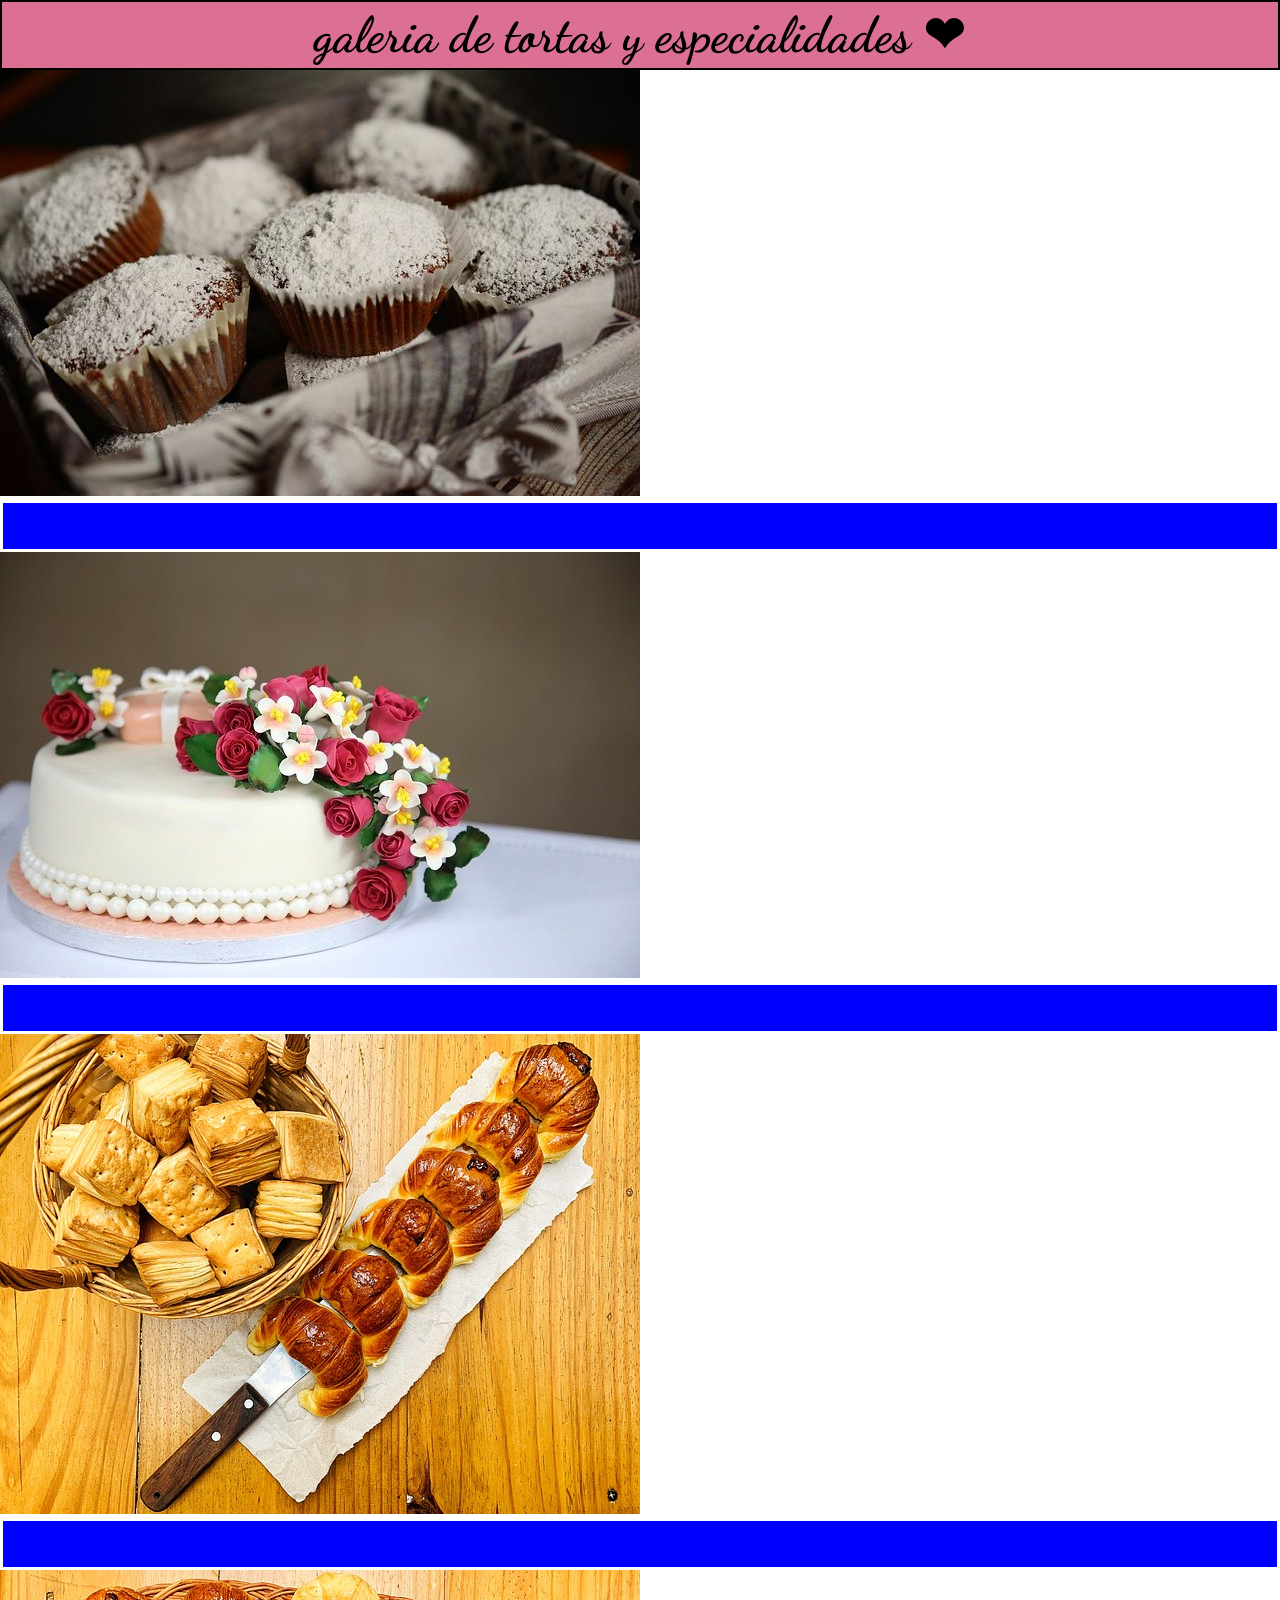
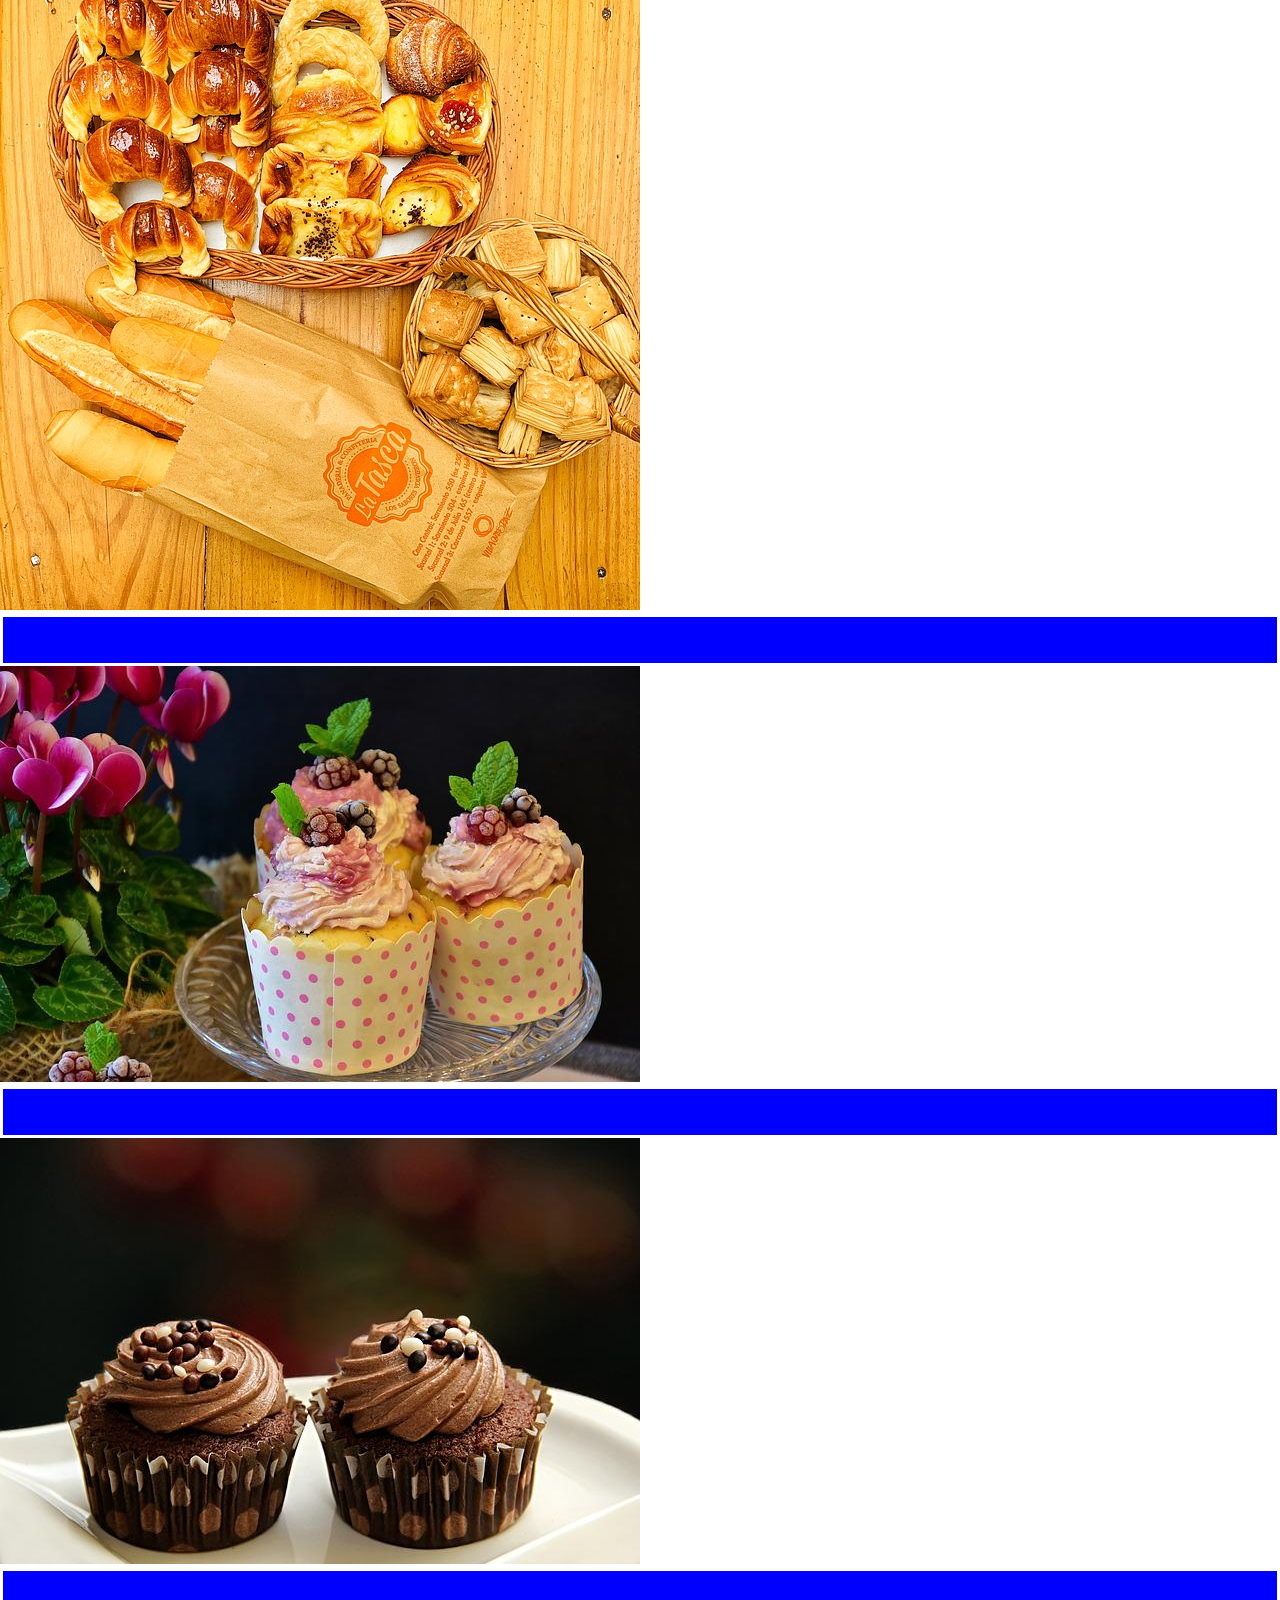
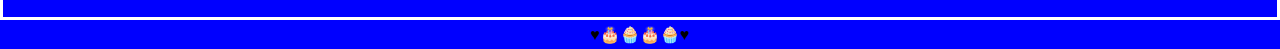
==== galeria.html @ 1ab7bcf9 "agregando  sass" ====
<!DOCTYPE html>
<html lang="es">
<head>
    <meta charset="UTF-8">
    <meta http-equiv="X-UA-Compatible" content="IE=edge">
    <meta name="viewport" content="width=device-width, initial-scale=1.0">
    <title>sasss1</title>
    <link rel="stylesheet" href="estilos.css">
</head>
<body>
    <h2>galeria de tortas y especialidades ❤</h2>
    <div>
    <img src="./img/muffins-g33162d1ed_640.jpg" class="float-left" >
    <p><em>Lorem ipsum dolor sit amet consectetur adipisicing elit. Veniam, dolorum consectetur. Optio dicta perspiciatis, minima fugiat quibusdam saepe autem explicabo assumenda, pariatur molestiae quos laboriosam labore. Ipsa magni harum dicta?</em> </p>

    <img src="./img/cakes-g458e15aca_640.jpg" class="float-left" >
    <p><em>Lorem ipsum dolor sit amet consectetur adipisicing elit. Veniam, dolorum consectetur. Optio dicta perspiciatis, minima fugiat quibusdam saepe autem explicabo assumenda, pariatur molestiae quos laboriosam labore. Ipsa magni harum dicta?</em> </p>
    <img src="./img/croissant-g2ca2ae9f1_640.jpg" class="float-left" >
    <p><em>Lorem ipsum dolor sit amet consectetur adipisicing elit. Veniam, dolorum consectetur. Optio dicta perspiciatis, minima fugiat quibusdam saepe autem explicabo assumenda, pariatur molestiae quos laboriosam labore. Ipsa magni harum dicta?</em> </p>
    <img src="./img/croissant-g9f7acefa1_640.jpg" class="float-left" >
    <p><em>Lorem ipsum dolor sit amet consectetur adipisicing elit. Veniam, dolorum consectetur. Optio dicta perspiciatis, minima fugiat quibusdam saepe autem explicabo assumenda, pariatur molestiae quos laboriosam labore. Ipsa magni harum dicta?</em> </p>
    <img src="./img/cupcake-g9bba54a01_640.jpg" class="float-left" >
    <p><em>Lorem ipsum dolor sit amet consectetur adipisicing elit. Veniam, dolorum consectetur. Optio dicta perspiciatis, minima fugiat quibusdam saepe autem explicabo assumenda, pariatur molestiae quos laboriosam labore. Ipsa magni harum dicta?</em> </p>
    <img src="./img/muffin-g5b26d4164_640.jpg" class="float-left" >
    <p><em>Lorem ipsum dolor sit amet consectetur adipisicing elit. Veniam, dolorum consectetur. Optio dicta perspiciatis, minima fugiat quibusdam saepe autem explicabo assumenda, pariatur molestiae quos laboriosam labore. Ipsa magni harum dicta?</em> </p>

   
    </div>
    <footer>
        ♥🎂🧁🎂🧁♥
    </footer>
       
</body>
</html>
---- estilos.css ----
@import url("https://fonts.googleapis.com/css2?family=Dancing+Script&family=Oleo+Script+Swash+Caps&display=swap");
* {
  padding: 0;
  margin: 0;
}

h1 {
  background-color: pink;
  font-family: "Oleo Script Swash Caps", cursive;
  text-align: center;
  padding: 2px;
  border: solid 2px black;
  margin: 1px;
}

li {
  display: inline-block;
  width: 30%;
  position: relative;
  font-size: 20px;
}

ul {
  background-color: aqua;
  list-style: none;
  padding: 10px;
  border: solid 2px black;
}

h2 {
  background-color: palevioletred;
  font-family: "Dancing Script", cursive;
  text-align: center;
  padding: 3px;
  border: solid 2px black;
  font-size: 50px;
}

p {
  color: blue;
  font-size: 20px;
  text-decoration: double;
  margin: 3px;
}

footer {
  background-color: blue;
  text-align: center;
  padding: 5px;
}

h1 {
  background-color: pink;
  font-family: "Oleo Script Swash Caps", cursive;
  font-size: 50px;
  text-align: center;
  padding: 2px;
}

p {
  background-color: blue;
  color: white;
  text-align: center;
}

h2 {
  background-color: palevioletred;
  font-family: "Dancing Script", cursive;
  text-align: center;
  padding: 3px;
  border: solid 2px black;
  font-size: 50px;
}

p {
  color: blue;
  font-size: 20px;
  text-decoration: double;
  margin: 3px;
}

footer {
  background-color: blue;
  text-align: center;
  padding: 5px;
}

/*# sourceMappingURL=estilos.css.map */
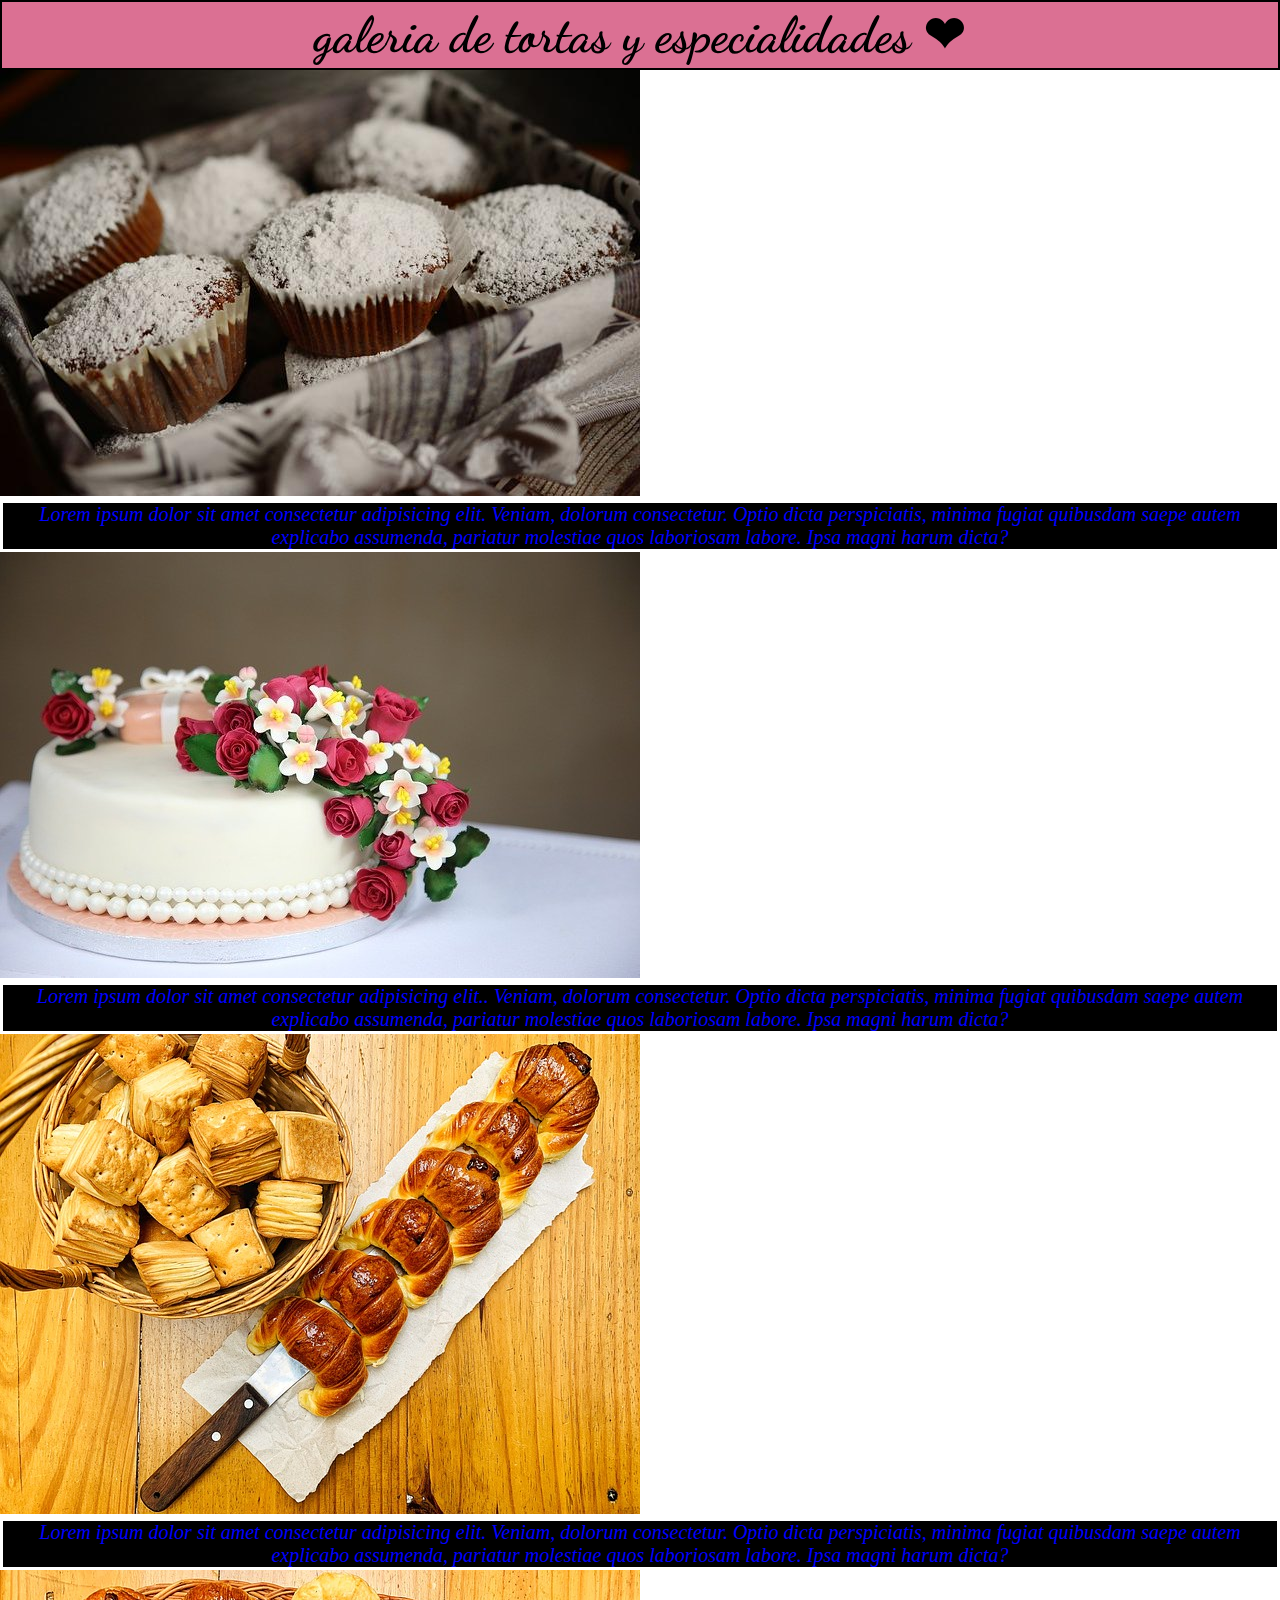
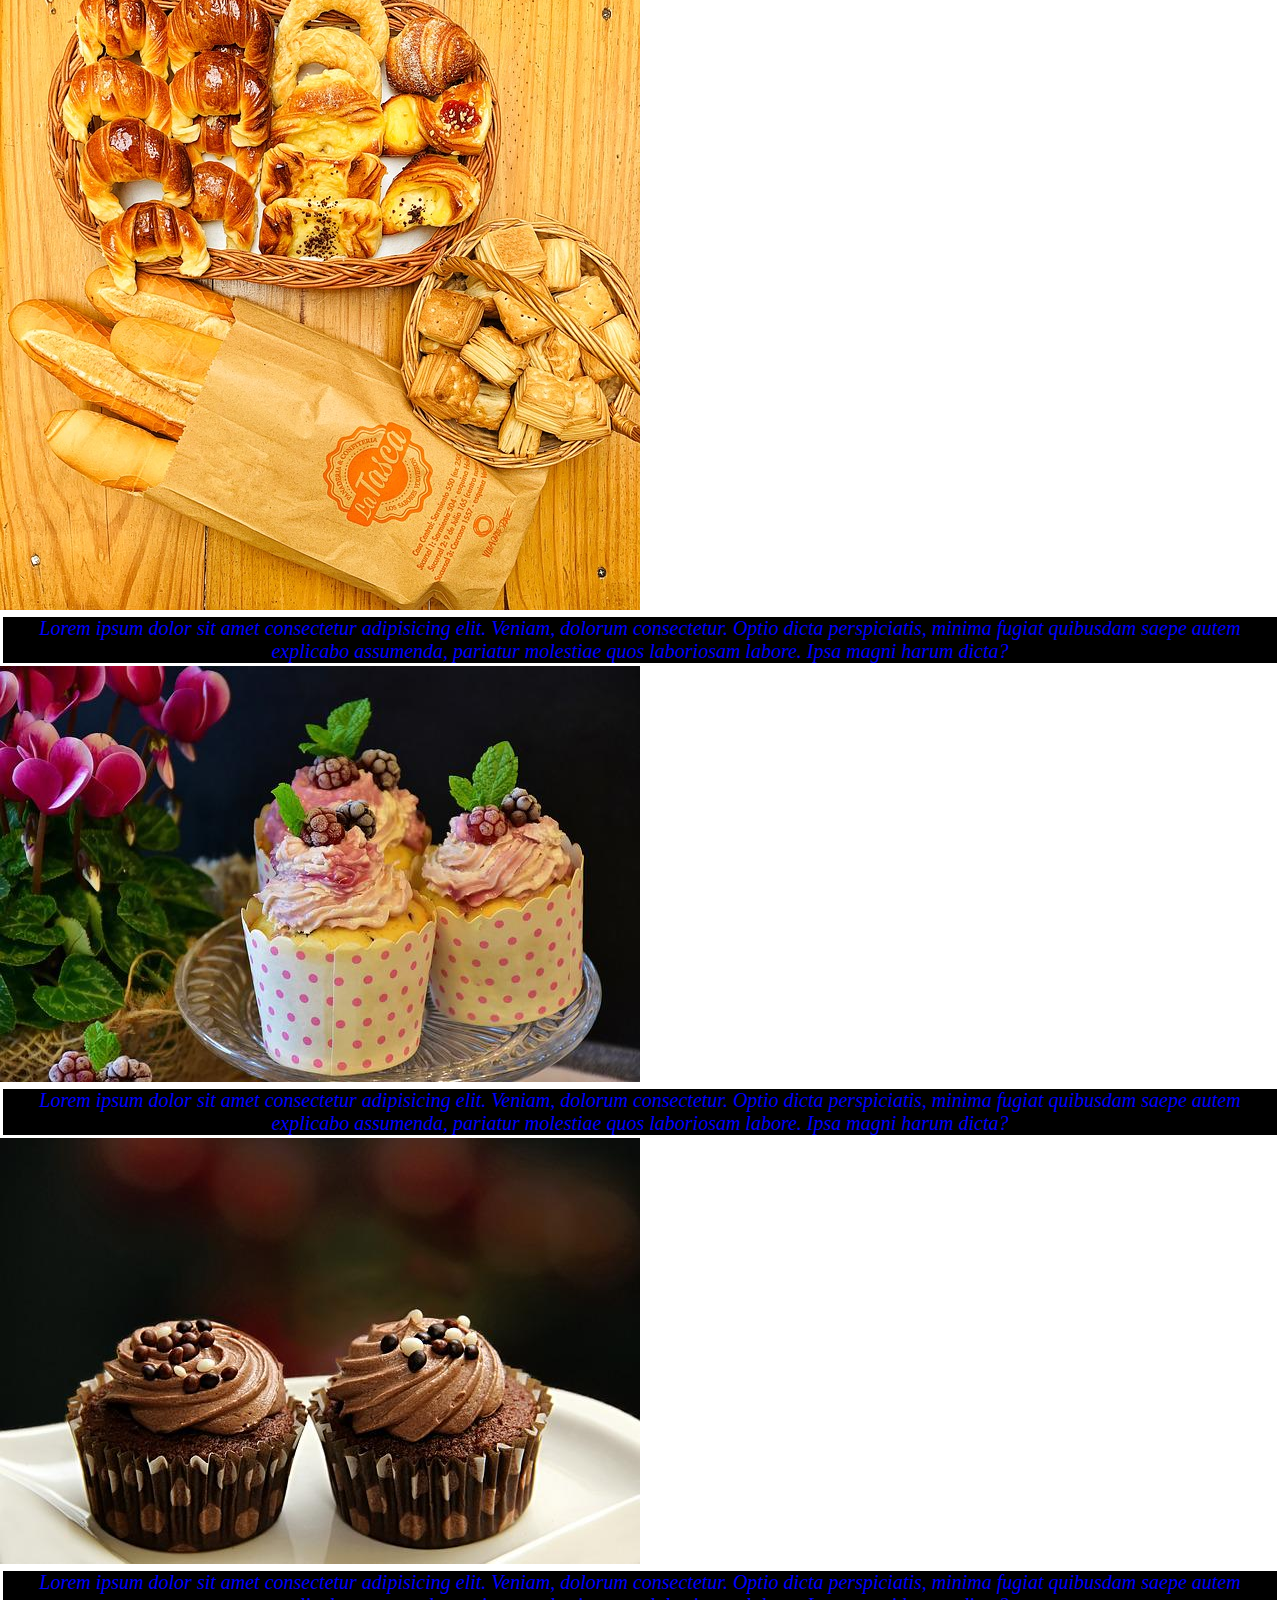
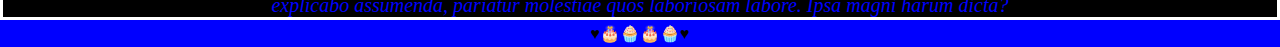
==== commit 436b39b0: "agregando sass" ====
--- a/galeria.html
+++ b/galeria.html
@@ -14,7 +14,7 @@
     <p><em>Lorem ipsum dolor sit amet consectetur adipisicing elit. Veniam, dolorum consectetur. Optio dicta perspiciatis, minima fugiat quibusdam saepe autem explicabo assumenda, pariatur molestiae quos laboriosam labore. Ipsa magni harum dicta?</em> </p>
 
     <img src="./img/cakes-g458e15aca_640.jpg" class="float-left" >
-    <p><em>Lorem ipsum dolor sit amet consectetur adipisicing elit. Veniam, dolorum consectetur. Optio dicta perspiciatis, minima fugiat quibusdam saepe autem explicabo assumenda, pariatur molestiae quos laboriosam labore. Ipsa magni harum dicta?</em> </p>
+    <p><em>Lorem ipsum dolor sit amet consectetur adipisicing elit.. Veniam, dolorum consectetur. Optio dicta perspiciatis, minima fugiat quibusdam saepe autem explicabo assumenda, pariatur molestiae quos laboriosam labore. Ipsa magni harum dicta?</em> </p>
     <img src="./img/croissant-g2ca2ae9f1_640.jpg" class="float-left" >
     <p><em>Lorem ipsum dolor sit amet consectetur adipisicing elit. Veniam, dolorum consectetur. Optio dicta perspiciatis, minima fugiat quibusdam saepe autem explicabo assumenda, pariatur molestiae quos laboriosam labore. Ipsa magni harum dicta?</em> </p>
     <img src="./img/croissant-g9f7acefa1_640.jpg" class="float-left" >
--- a/estilos.css
+++ b/estilos.css
@@ -21,7 +21,7 @@
 }
 
 ul {
-  background-color: aqua;
+  background-color: rgb(105, 202, 202);
   list-style: none;
   padding: 10px;
   border: solid 2px black;
@@ -46,7 +46,7 @@
 footer {
   background-color: blue;
   text-align: center;
-  padding: 5px;
+  padding: 4px;
 }
 
 h1 {
@@ -58,7 +58,7 @@
 }
 
 p {
-  background-color: blue;
+  background-color: black;
   color: white;
   text-align: center;
 }
@@ -82,7 +82,7 @@
 footer {
   background-color: blue;
   text-align: center;
-  padding: 5px;
+  padding: 4px;
 }
 
 /*# sourceMappingURL=estilos.css.map */
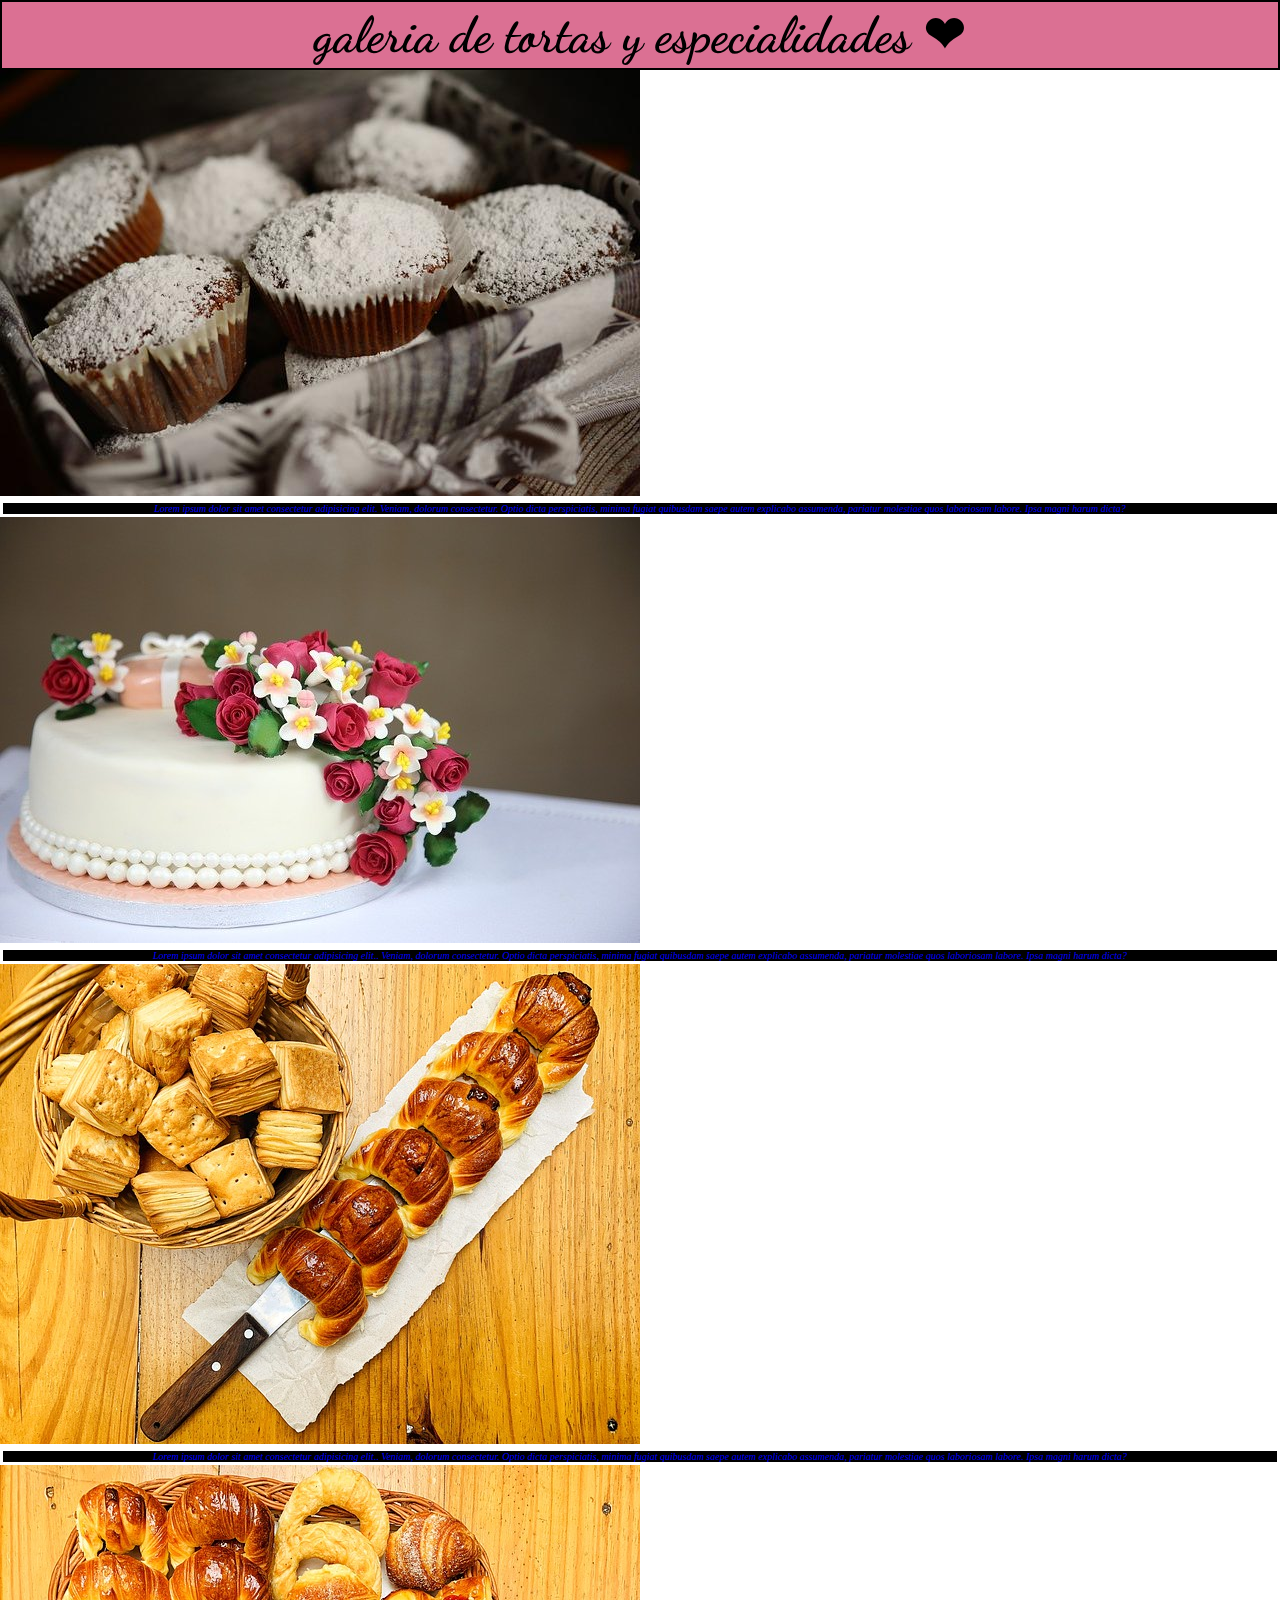
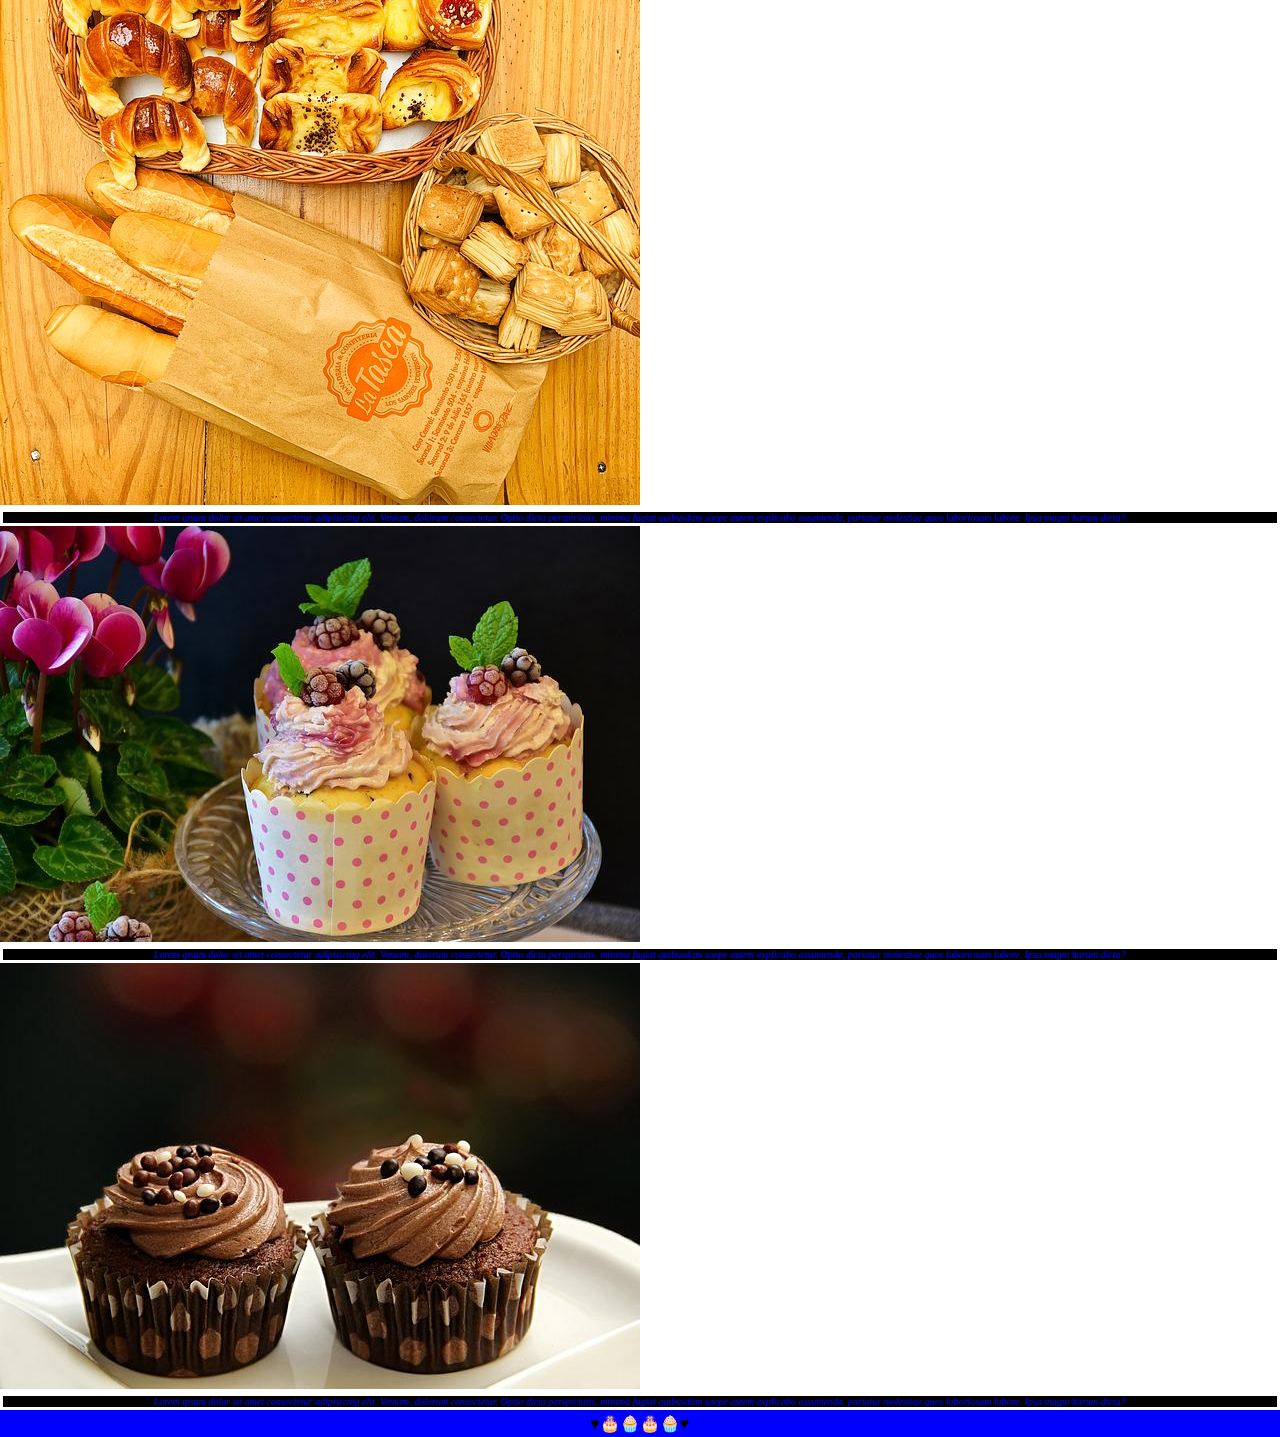
==== commit 1102e14a: "hola" ====
--- a/galeria.html
+++ b/galeria.html
@@ -16,7 +16,7 @@
     <img src="./img/cakes-g458e15aca_640.jpg" class="float-left" >
     <p><em>Lorem ipsum dolor sit amet consectetur adipisicing elit.. Veniam, dolorum consectetur. Optio dicta perspiciatis, minima fugiat quibusdam saepe autem explicabo assumenda, pariatur molestiae quos laboriosam labore. Ipsa magni harum dicta?</em> </p>
     <img src="./img/croissant-g2ca2ae9f1_640.jpg" class="float-left" >
-    <p><em>Lorem ipsum dolor sit amet consectetur adipisicing elit. Veniam, dolorum consectetur. Optio dicta perspiciatis, minima fugiat quibusdam saepe autem explicabo assumenda, pariatur molestiae quos laboriosam labore. Ipsa magni harum dicta?</em> </p>
+    <p><em>Lorem ipsum dolor sit amet consectetur adipisicing elit.. Veniam, dolorum consectetur. Optio dicta perspiciatis, minima fugiat quibusdam saepe autem explicabo assumenda, pariatur molestiae quos laboriosam labore. Ipsa magni harum dicta?</em> </p>
     <img src="./img/croissant-g9f7acefa1_640.jpg" class="float-left" >
     <p><em>Lorem ipsum dolor sit amet consectetur adipisicing elit. Veniam, dolorum consectetur. Optio dicta perspiciatis, minima fugiat quibusdam saepe autem explicabo assumenda, pariatur molestiae quos laboriosam labore. Ipsa magni harum dicta?</em> </p>
     <img src="./img/cupcake-g9bba54a01_640.jpg" class="float-left" >
--- a/estilos.css
+++ b/estilos.css
@@ -23,7 +23,7 @@
 ul {
   background-color: rgb(105, 202, 202);
   list-style: none;
-  padding: 10px;
+  padding: 8px;
   border: solid 2px black;
 }
 
@@ -38,7 +38,7 @@
 
 p {
   color: blue;
-  font-size: 20px;
+  font-size: 10px;
   text-decoration: double;
   margin: 3px;
 }
@@ -59,7 +59,7 @@
 
 p {
   background-color: black;
-  color: white;
+  color: green;
   text-align: center;
 }
 
@@ -74,7 +74,7 @@
 
 p {
   color: blue;
-  font-size: 20px;
+  font-size: 10px;
   text-decoration: double;
   margin: 3px;
 }
